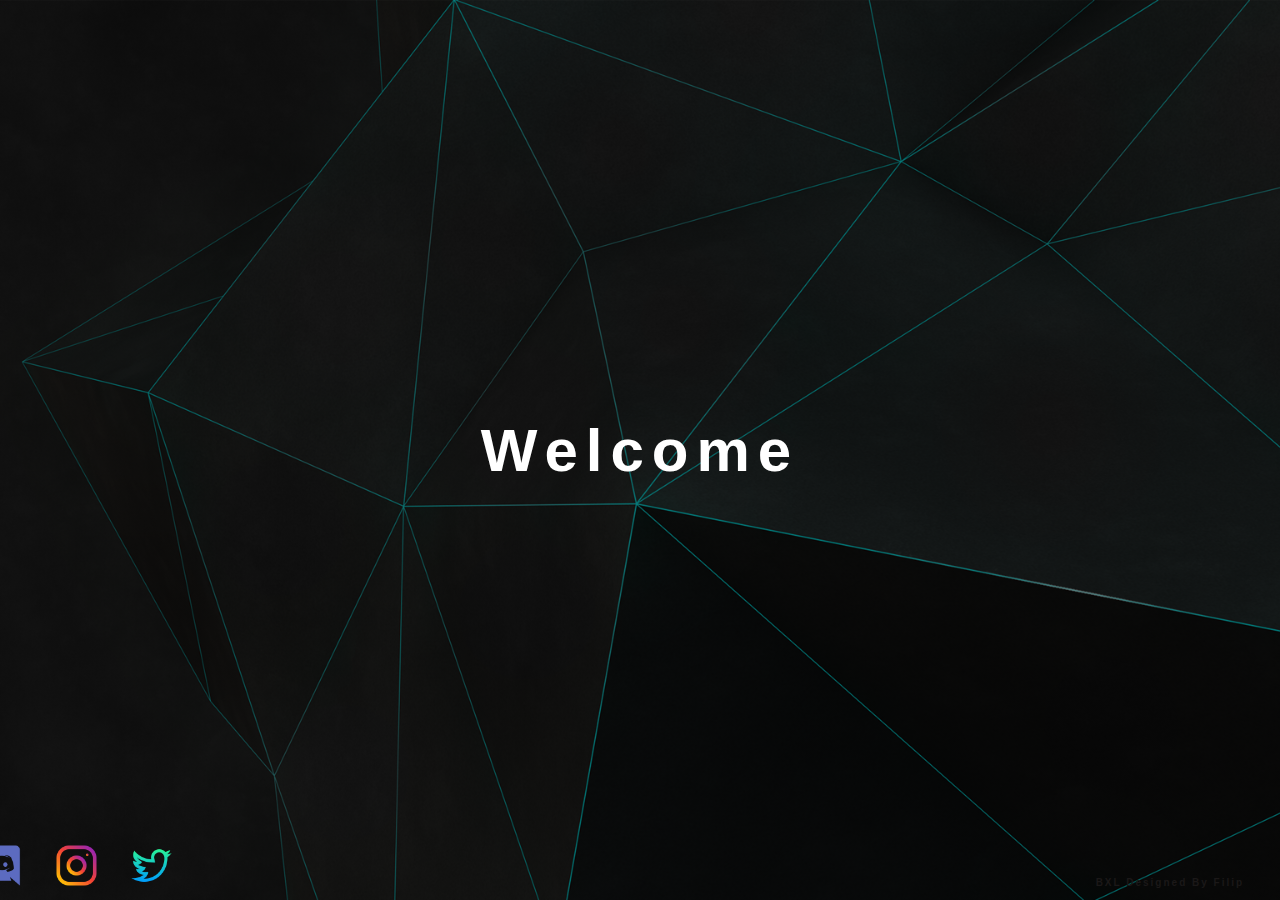
==== index.html @ 5c893c7f "d" ====
<!DOCTYPE html>
<html ⚡ lang="en">
<head>
  <link rel="apple-touch-icon" href="Server.png">
  <meta name="keywords" content="BXL">
  <meta name="keywords" content="Discord">
  <meta name="keywords" content="Forum">
  <link rel="canonical" href="https://bxxl.ml"/>
  <meta name="viewport" content="width=device-width, initial-scale=0.4, maximum-scale=0.5, user-scalable=no" />
  <link rel="shortcut icon" type="image/x-icon" href="Tab.png" />
  <title>BXL</title>
  <meta name="description" content="BXL, a Forum for now.">
   <script data-ad-client="ca-pub-2827115386611648" async src="https://pagead2.googlesyndication.com/pagead/js/adsbygoogle.js"></script>
    <link rel="stylesheet" href="backround.css"><link rel="lesheet" href="backround.css">
<link rel="stylesheet" href="style.css">
    <meta charset="utf-8">
    <link rel="stylesheet" href="socials.css">
    <link rel="stylesheet" type="text/css" href="https://cdn.wpcc.io/lib/1.0.2/cookieconsent.min.css" />
    <script src="https://cdn.wpcc.io/lib/1.0.2/cookieconsent.min.js" defer></script> <script>window.addEventListener("load",function(){window.wpcc.init({"border":"thin","corners":"small","colors":{"popup":{"background":"#222222","text":"#ffffff","border":"#b4eae4"},"button":{"background":"#b4eae4","text":"#000000"}},"position":"bottom","transparency":"5","content":{"href":"https://bxxxl.netlify.app/Cookie%20Policy"}})});</script>
     <script async src="https://www.googletagmanager.com/gtag/js?id=UA-174943944-1"></script> <script>window.dataLayer=window.dataLayer||[];function gtag(){dataLayer.push(arguments);} gtag('js',new Date());gtag('config','UA-174943944-1');</script>
     <script async src="https://www.googletagmanager.com/gtag/js?id=UA-174943944-1"></script> <script>window.dataLayer=window.dataLayer||[];function gtag(){dataLayer.push(arguments);} gtag('js',new Date());gtag('config','UA-174943944-1');</script>
     <script async src="https://www.googletagmanager.com/gtag/js?id=UA-174943944-1"></script> <script>window.dataLayer=window.dataLayer||[];function gtag(){dataLayer.push(arguments);} gtag('js',new Date());gtag('config','UA-174943944-1');</script>
     <script async src="https://www.googletagmanager.com/gtag/js?id=UA-174943944-1"></script> <script>window.dataLayer=window.dataLayer||[];function gtag(){dataLayer.push(arguments);} gtag('js',new Date());gtag('config','UA-174943944-1');</script>
   </head>
   <body>
     <div class="container">
       <span class="text1">Welcome</span>
       <span class="text2"></span>
     </div>
   </body>
   <header>
     <div class="social-menu">
       <ul><li><a href="https://discord.gg/JC4v2ZR">
         <img src="discord.png" alt="Discord" height="40"></i></a></li><li><a href="https://www.instagram.com/filipmilevski2/">
           <img src="instagram.png" alt="Instagram" height="40"></i></a></li><li><a href="https://twitter.com/Filip05295351">
             <img src="twitter.png" alt="Twitter" height="40"></i></a></li></ul></div><div class="main">
               <div class="BXL">
                <img src="Server.png" alt="BXL"></div>
                <ul> <br><li class="active"><a href="Home.html">Home</a></li>
                  <li><a href="https://discord.gg/JC4v2ZR">Discord</a></li><li><a href="Shop.html">Shop</a></li>
                  <li><a href="https://bxxl.tk">Forum</a></li>
                  <li><a href="Contact.html">Contact</a></li></ul></div><div class="title"><h1>BXL Designed By Filip</h1>
                  </div>
                 </header>
                 </html>
---- backround.css ----
* {
  margin: 0;
  padding: 0;
  font-family: Century Gothic;
}

header {
  background-image: linear-gradient(rgba(0, 0, 0, 0.5), rgba(0, 0, 0, 0.5)), url(back2.png);
  height: 100vh;
  background-size: cover;
  background-position: center;
}

@media only screen and (max-width: 1000px) {
  header {
    height: 93.2vh;
  }

  /*or anything you want to do*/
}

ul {
  position: fixed;
  bottom: 100;
  left: 143vh;
  list-style-type: none;
}

@media only screen and (max-width: 1000px) {
  ul {
    bottom: 90vh;
    left: 25vh;
  }

  /*or anything you want to do*/
}

ul li {
  display: inline-block;
}

ul li a {
  text-decoration: none;
  color: white;
  padding: 5px 20px;
  border: 1px solid transparent white;
}

@media only screen and (max-width: 1000px) {
  ul li a {
    padding: 5px 20px;
  }

  /*or anything you want to do*/
}

ul li a:hover {
  background-color: #fff;
  color: #000;
}

ul li.active a {
  background-color: #fff;
  color: #000;
}

.title {
  color: #1b1818;
  position: absolute;
  top: 98%;
  right: -3%;
  transform: translate(-50%, -50%);
  letter-spacing: 2px;
}

.title h1 {
  font-size: 10px
}

.main {
  max width: 900px;
  margin: auto;
}

.BXL img {
  position: fixed;
  right: 170vh;
  bottom: 100;
  width: 200px
}

@media only screen and (max-width: 1000px) {
  .BXL img {
    position: static;
    width: 200px
  }

  /*or anything you want to do*/
}

.main {
  max-width: 1500px
}



@keyframes identifier {
  0% {
    color: black;
    margin-bottom: -40px;
  }

  30% {
    letter-spacing: 25px;
    margin-bottom: -40px;
  }
---- backround.css ----
* {
  margin: 0;
  padding: 0;
  font-family: Century Gothic;
}

header {
  background-image: linear-gradient(rgba(0, 0, 0, 0.5), rgba(0, 0, 0, 0.5)), url(back2.png);
  height: 100vh;
  background-size: cover;
  background-position: center;
}

@media only screen and (max-width: 1000px) {
  header {
    height: 93.2vh;
  }

  /*or anything you want to do*/
}

ul {
  position: fixed;
  bottom: 100;
  left: 143vh;
  list-style-type: none;
}

@media only screen and (max-width: 1000px) {
  ul {
    bottom: 90vh;
    left: 25vh;
  }

  /*or anything you want to do*/
}

ul li {
  display: inline-block;
}

ul li a {
  text-decoration: none;
  color: white;
  padding: 5px 20px;
  border: 1px solid transparent white;
}

@media only screen and (max-width: 1000px) {
  ul li a {
    padding: 5px 20px;
  }

  /*or anything you want to do*/
}

ul li a:hover {
  background-color: #fff;
  color: #000;
}

ul li.active a {
  background-color: #fff;
  color: #000;
}

.title {
  color: #1b1818;
  position: absolute;
  top: 98%;
  right: -3%;
  transform: translate(-50%, -50%);
  letter-spacing: 2px;
}

.title h1 {
  font-size: 10px
}

.main {
  max width: 900px;
  margin: auto;
}

.BXL img {
  position: fixed;
  right: 170vh;
  bottom: 100;
  width: 200px
}

@media only screen and (max-width: 1000px) {
  .BXL img {
    position: static;
    width: 200px
  }

  /*or anything you want to do*/
}

.main {
  max-width: 1500px
}



@keyframes identifier {
  0% {
    color: black;
    margin-bottom: -40px;
  }

  30% {
    letter-spacing: 25px;
    margin-bottom: -40px;
  }
---- style.css ----
*{padding:0;margin:0;font-family:sans-serif}body{background:transparent}.container{text-align:center;position:absolute;top:50%;left:50%;transform:translate(-50%,-50%);width:100%}.text1{color:white;font-size:60px;font-weight:700;letter-spacing:8px;margin-bottom:20px;background:transparent;position:relative;animation:text 3s 1}@keyframes text{0%{color:transparent;margin-bottom:-40px}0%{margin-bottom:-40px}30%{letter-spacing:20px;margin-bottom:-40px}85%{letter-spacing:8px;margin-bottom:-40px}}
---- socials.css ----
body {}

h1 {
  text-align: center;
}

.social-menu ul {
  position: absolute;
  top: 94%;
  left: 5%;
  float: left;
  transform: translate(-50%, -50%);
  padding: 0;
  margin: 0;
  display: flex;
}
@media only screen and (max-width: 1000px) {
.social-menu ul
{     left: 12%;
    top: 96%;
 }    /*or anything you want to do*/
}

.social-menu ul li {
  list-style: none;
  margin: 0 10px;
}

.social-menu ul li .fa {
  color: transparent;
  font-size: 25px;
  line-height: 50px;
  transition: .5s;
}

.social-menu ul li .fa:hover {
  color: #ffffff;
}

.social-menu ul li a {
  position: static;
  display: block;
  width: 15px;
  height: 1px;
  border-radius: 50%;
  background-color: transparent;
  text-align: center;
  transition: 1s;
  transform: translate(0, 0px);
}


.social-menu ul li a:hover {
  transform: rotate(0deg) skew(0deg) translate(0, -10px);
}
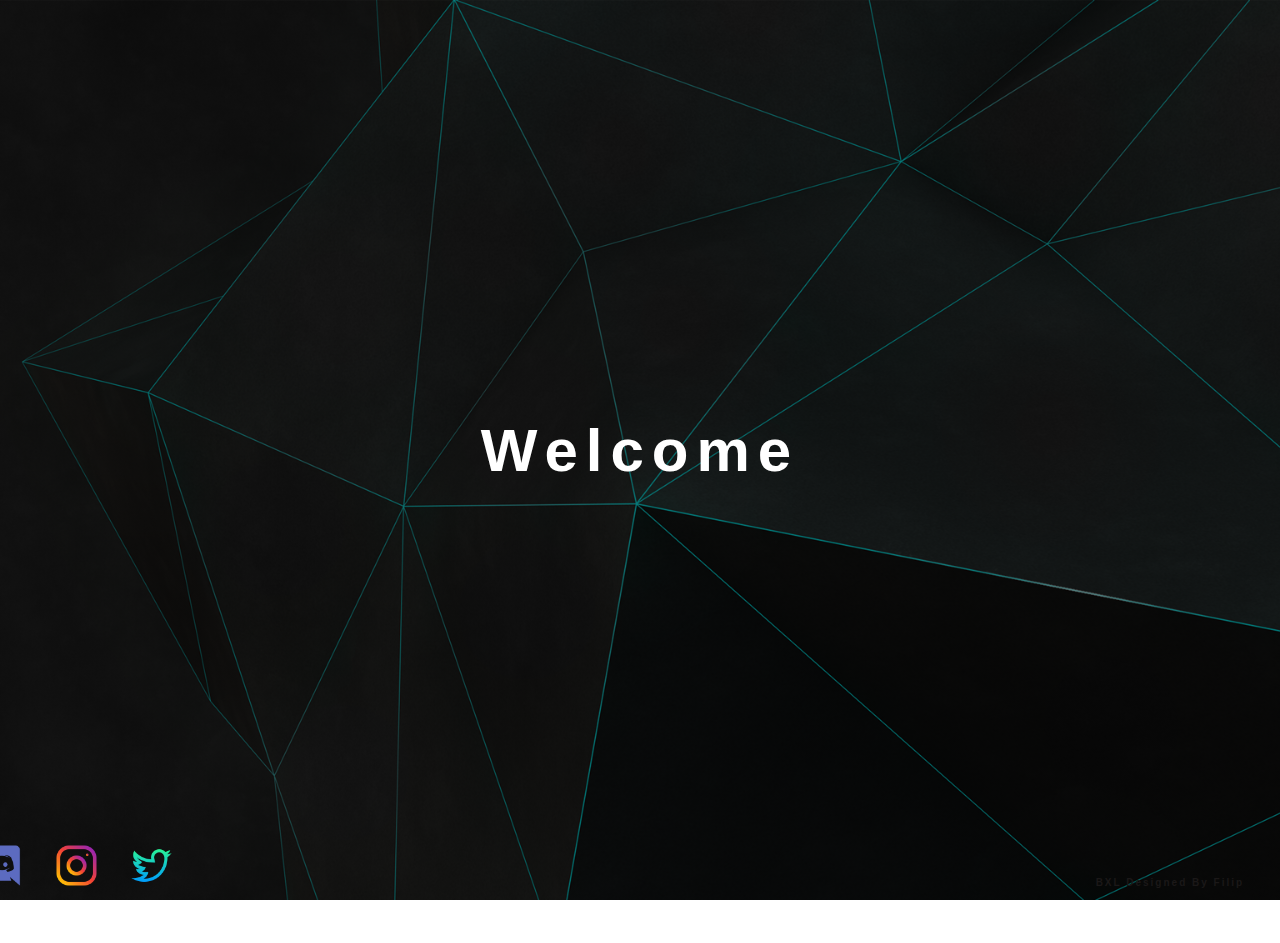
==== commit c3edf2ac: "d" ====
--- a/index.html
+++ b/index.html
@@ -40,6 +40,7 @@
                   <li><a href="https://discord.gg/JC4v2ZR">Discord</a></li><li><a href="Shop.html">Shop</a></li>
                   <li><a href="https://bxxl.tk">Forum</a></li>
                   <li><a href="Contact.html">Contact</a></li></ul></div><div class="title"><h1>BXL Designed By Filip</h1>
+                    <div class="title1"><h2>BXL BXL BXL Server Forum Discord</h2>
                   </div>
                  </header>
                  </html>
--- a/backround.css
+++ b/backround.css
@@ -76,6 +76,14 @@
 .title h1 {
   font-size: 10px
 }
+.title1 {
+  color: transparent;
+  position: absolute;
+  top: 98%;
+  right: -3%;
+  transform: translate(-50%, -50%);
+  letter-spacing: 2px;
+}
 
 .main {
   max width: 900px;
--- a/backround.css
+++ b/backround.css
@@ -76,6 +76,14 @@
 .title h1 {
   font-size: 10px
 }
+.title1 {
+  color: transparent;
+  position: absolute;
+  top: 98%;
+  right: -3%;
+  transform: translate(-50%, -50%);
+  letter-spacing: 2px;
+}
 
 .main {
   max width: 900px;
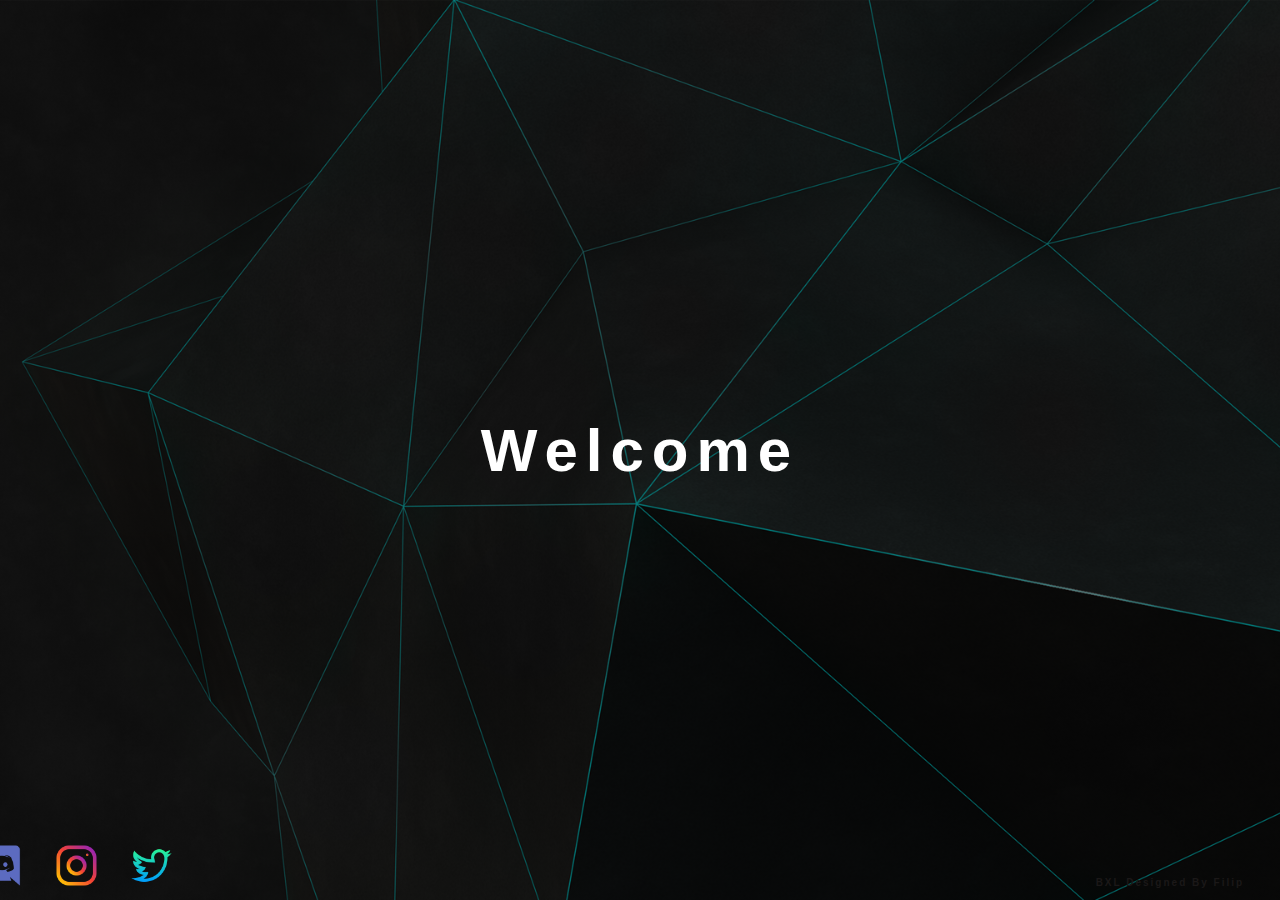
==== commit 45515bb2: "a" ====
--- a/index.html
+++ b/index.html
@@ -40,7 +40,6 @@
                   <li><a href="https://discord.gg/JC4v2ZR">Discord</a></li><li><a href="Shop.html">Shop</a></li>
                   <li><a href="https://bxxl.tk">Forum</a></li>
                   <li><a href="Contact.html">Contact</a></li></ul></div><div class="title"><h1>BXL Designed By Filip</h1>
-                    <div class="title1"><h2>BXL BXL BXL Server Forum Discord</h2>
                   </div>
                  </header>
                  </html>
--- a/backround.css
+++ b/backround.css
@@ -76,14 +76,6 @@
 .title h1 {
   font-size: 10px
 }
-.title1 {
-  color: transparent;
-  position: absolute;
-  top: 98%;
-  right: -3%;
-  transform: translate(-50%, -50%);
-  letter-spacing: 2px;
-}
 
 .main {
   max width: 900px;
--- a/backround.css
+++ b/backround.css
@@ -76,14 +76,6 @@
 .title h1 {
   font-size: 10px
 }
-.title1 {
-  color: transparent;
-  position: absolute;
-  top: 98%;
-  right: -3%;
-  transform: translate(-50%, -50%);
-  letter-spacing: 2px;
-}
 
 .main {
   max width: 900px;
